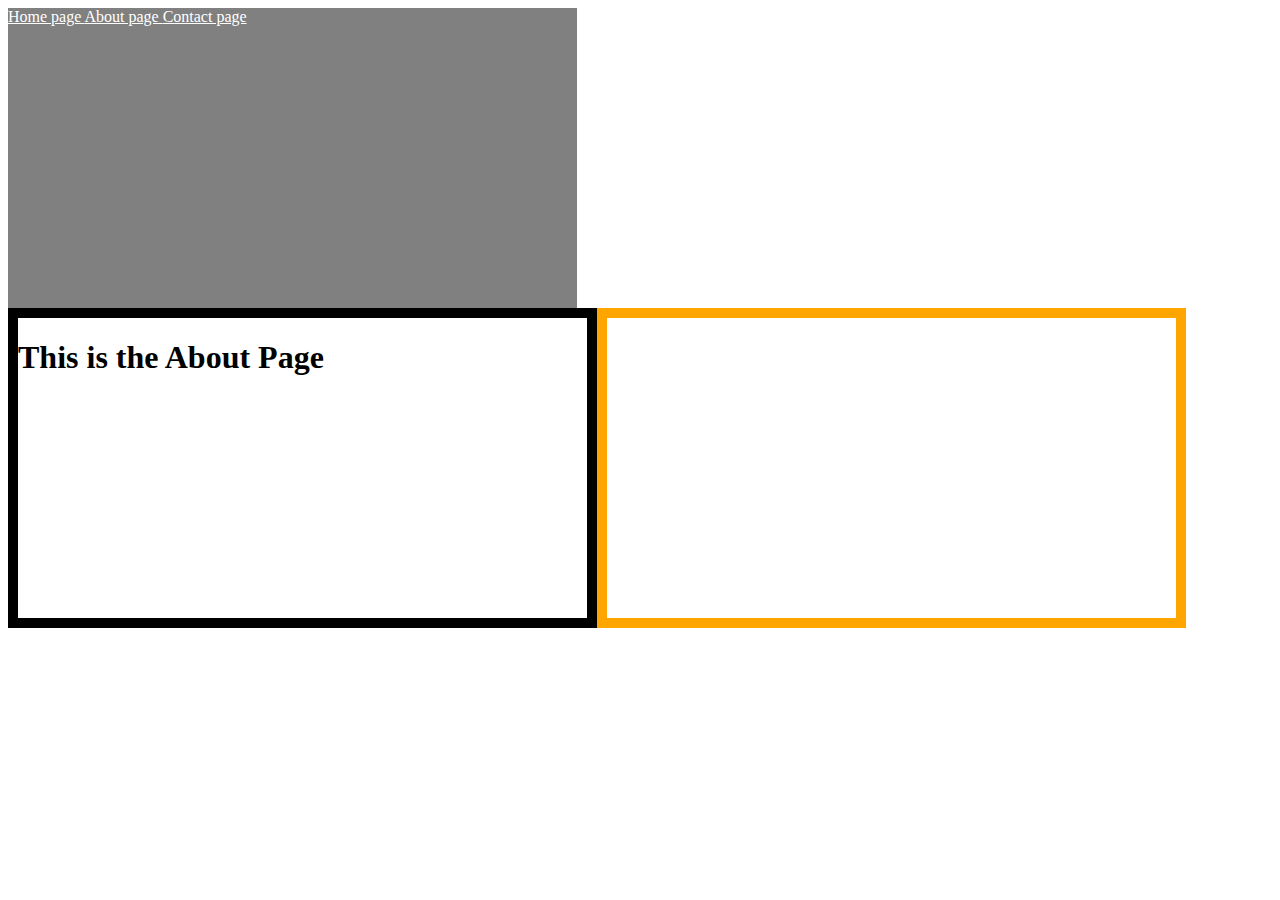
==== About.html @ 024bf41b "my first x" ====
<!DOCTYPE html>
<html>
<head> <title> </title>
	<link rel="stylesheet" href="style.css">
</head>
<body>
<div class="box1"> 
<a href="index.html"> Home page </a>
<a href="about.html"> About page </a>
<a href="contact.html"> Contact page </a>

</div>
<div class="box2"> 
<h1> This is the About Page</div>
<div class="box3"> </div>
</body>
 </html>
---- style.css ----
a{ color: white;
}

.box1{
	width: 45%;
	height: 300px;
	background-color:grey;
}

.box2{ 
	width:45%;
	height: 300px;
	border: 10px solid black;
	float: left;
}

.box3{
	width: 45%;
	height: 300px;
	border: 10px solid orange;
	float: left;
}
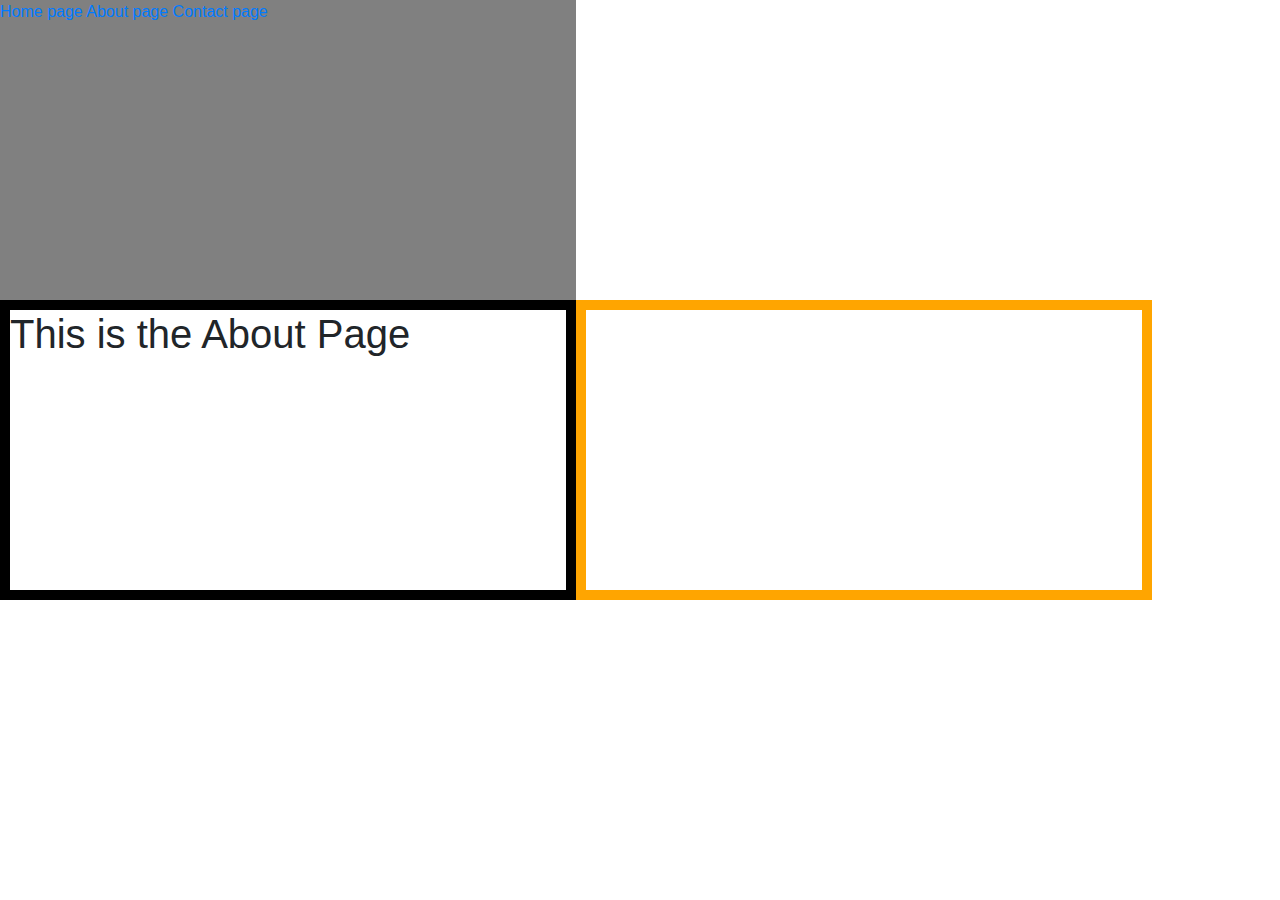
==== commit 4e448148: "Add files via upload" ====
--- a/About.html
+++ b/About.html
@@ -2,6 +2,7 @@
 <html>
 <head> <title> </title>
 	<link rel="stylesheet" href="style.css">
+		<link rel="stylesheet" href="bootstrap.css">
 </head>
 <body>
 <div class="box1"> 
@@ -17,3 +18,4 @@
  </html>
 
 
+
